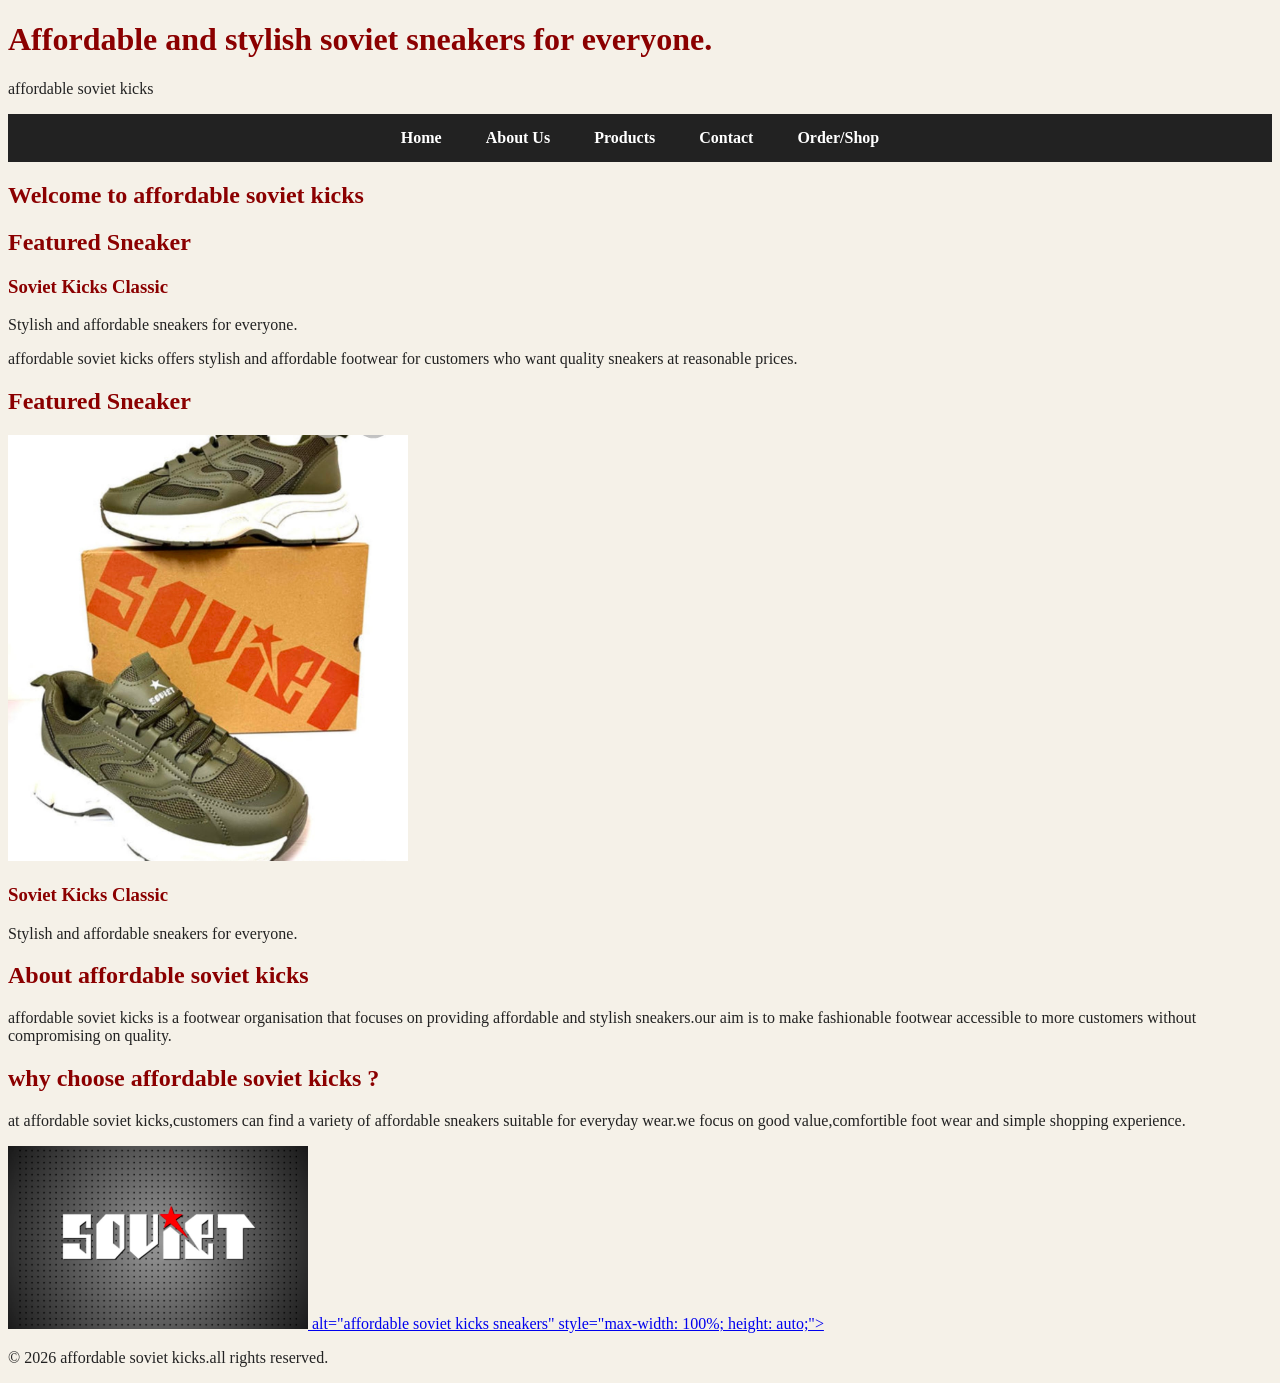
==== index.html @ e87801b5 "Add files via upload" ====
<!DOCTYPE html>
<html lang="en">

<head>
    <meta charset="UTF-8">

    <!-- Makes the page responsive on mobile devices -->
    <meta name="viewport" content="width=device-width, initial-scale=1.0">

    <title>My Website Page</title>
    <head>
    <title>Soviet Kicks</title>

    <meta charset="UTF-8">

    <!-- Put the colour code underneath -->
    <style>
        body {
            background-color: #f5f1e8;
            color: #222222;
        }

        h1, h2, h3 {
            color: #8b0000;
        }
        nav {
    background-color: #222222;
    padding: 15px;
    text-align: center;
}

nav a {
    color: white;
    text-decoration: none;
    margin: 0 20px;
    font-weight: bold;
}

nav a:hover {
    color: #8b0000;
h1 {
    font-size: 40px;
    text-align: center;
    color: #8b0000;
    margin: 20px 0;
}

h2 {
    color: #8b0000;
    margin: 20px 0 10px;
}

p {
    font-size: 18px;
    line-height: 1.5;
    text-align: center;
    margin: 10px 20px;
}
}
    </style>

</head>


</head>

<body>

    <!-- Website Header -->
    <header>
        <h1>Affordable and stylish soviet sneakers for everyone.</h1>
        <p>affordable soviet kicks</p>
    </header>

    <!-- Website Navigation -->
    <nav>
        <a href="index.html">Home</a>
<a href="about.html">About Us</a>
<a href="products.html">Products</a>
<a href="contact.html">Contact</a>
<a href="order.html">Order/Shop</a>
    </nav>

    <!-- Main Page Content -->
    <main>

        <section>
            <h2>Welcome to affordable soviet kicks</h2>

            <p>
                <h2>Featured Sneaker</h2>

<div class="featured-shoe">
    <h3>Soviet Kicks Classic</h3>
    <p>Stylish and affordable sneakers for everyone.</p>
</div>
                affordable soviet kicks offers stylish and affordable footwear for customers
                who want quality sneakers at reasonable prices.
                <h2>Featured Sneaker</h2>

<div class="featured-shoe">
    <img src="SOVIE SH 4.jpeg" alt="Soviet Kicks sneaker" width="400">
    <h3>Soviet Kicks Classic</h3>
    <p>Stylish and affordable sneakers for everyone.</p>
</div>
            </p>
        </section>

        <section>
            <h2>About affordable soviet kicks</h2>

            <p>
                affordable soviet kicks is a footwear organisation that focuses on providing affordable and stylish
                sneakers.our aim is to make fashionable footwear accessible to more customers without compromising on
                quality.
            </p>
        </section>

        <section>
            <h2>why choose affordable soviet kicks ?</h2>

            <p>
                at affordable soviet kicks,customers can find a variety of affordable sneakers suitable for everyday
                wear.we focus on good value,comfortible foot wear and simple shopping experience.
				
				
            </p>
			<!-- Clickable Image -->
				<a href="about.html">
					<img src="SOVIET.jpeg"alt="soviet kicks sneakers" width="300">
					alt="affordable soviet kicks sneakers"
					style="max-width: 100%; height: auto;">
				</a>
        </section>

    </main>

    <!-- Website Footer -->
    <footer>
        <p>&copy; 2026 affordable soviet kicks.all rights reserved.</p>
    </footer>

</body>

</html>
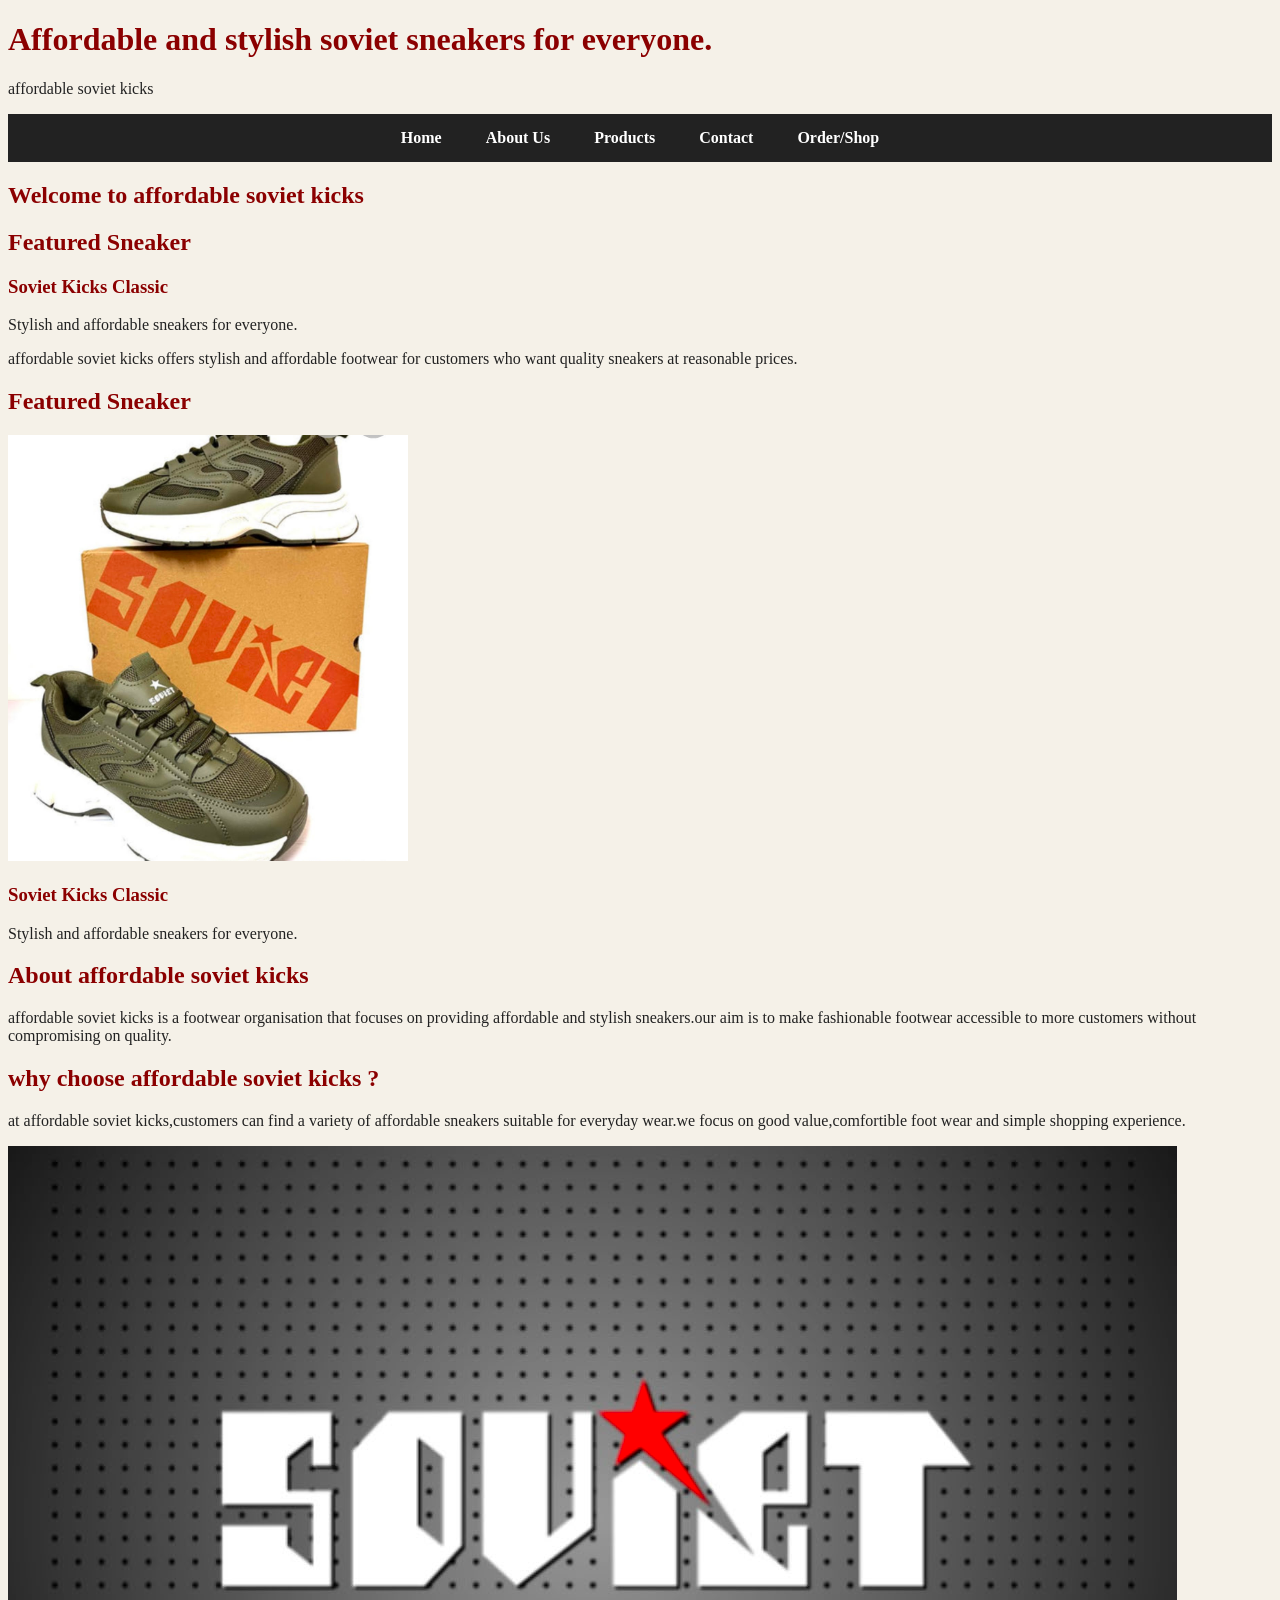
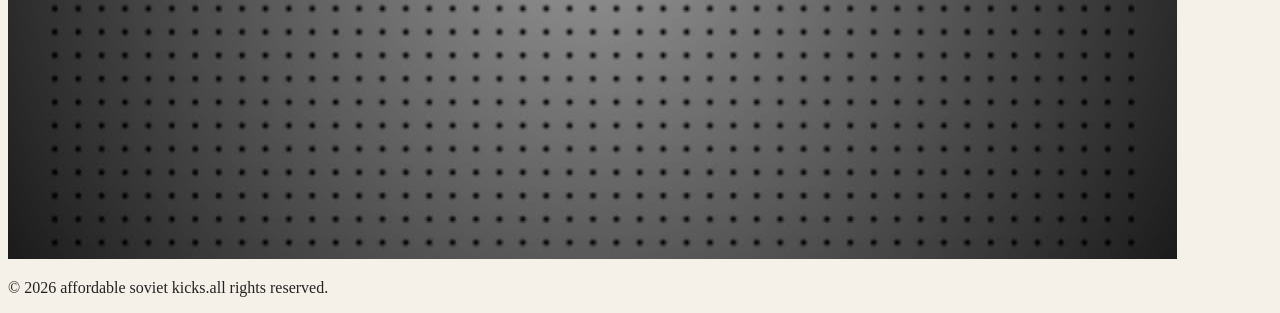
==== commit 7ce3af6d: "fixed" ====
--- a/index.html
+++ b/index.html
@@ -127,9 +127,7 @@
             </p>
 			<!-- Clickable Image -->
 				<a href="about.html">
-					<img src="SOVIET.jpeg"alt="soviet kicks sneakers" width="300">
-					alt="affordable soviet kicks sneakers"
-					style="max-width: 100%; height: auto;">
+					<img src="SOVIET.jpeg" alt="affordable soviet kicks sneakers" style="max-width: 100%; height: auto;">
 				</a>
         </section>
 
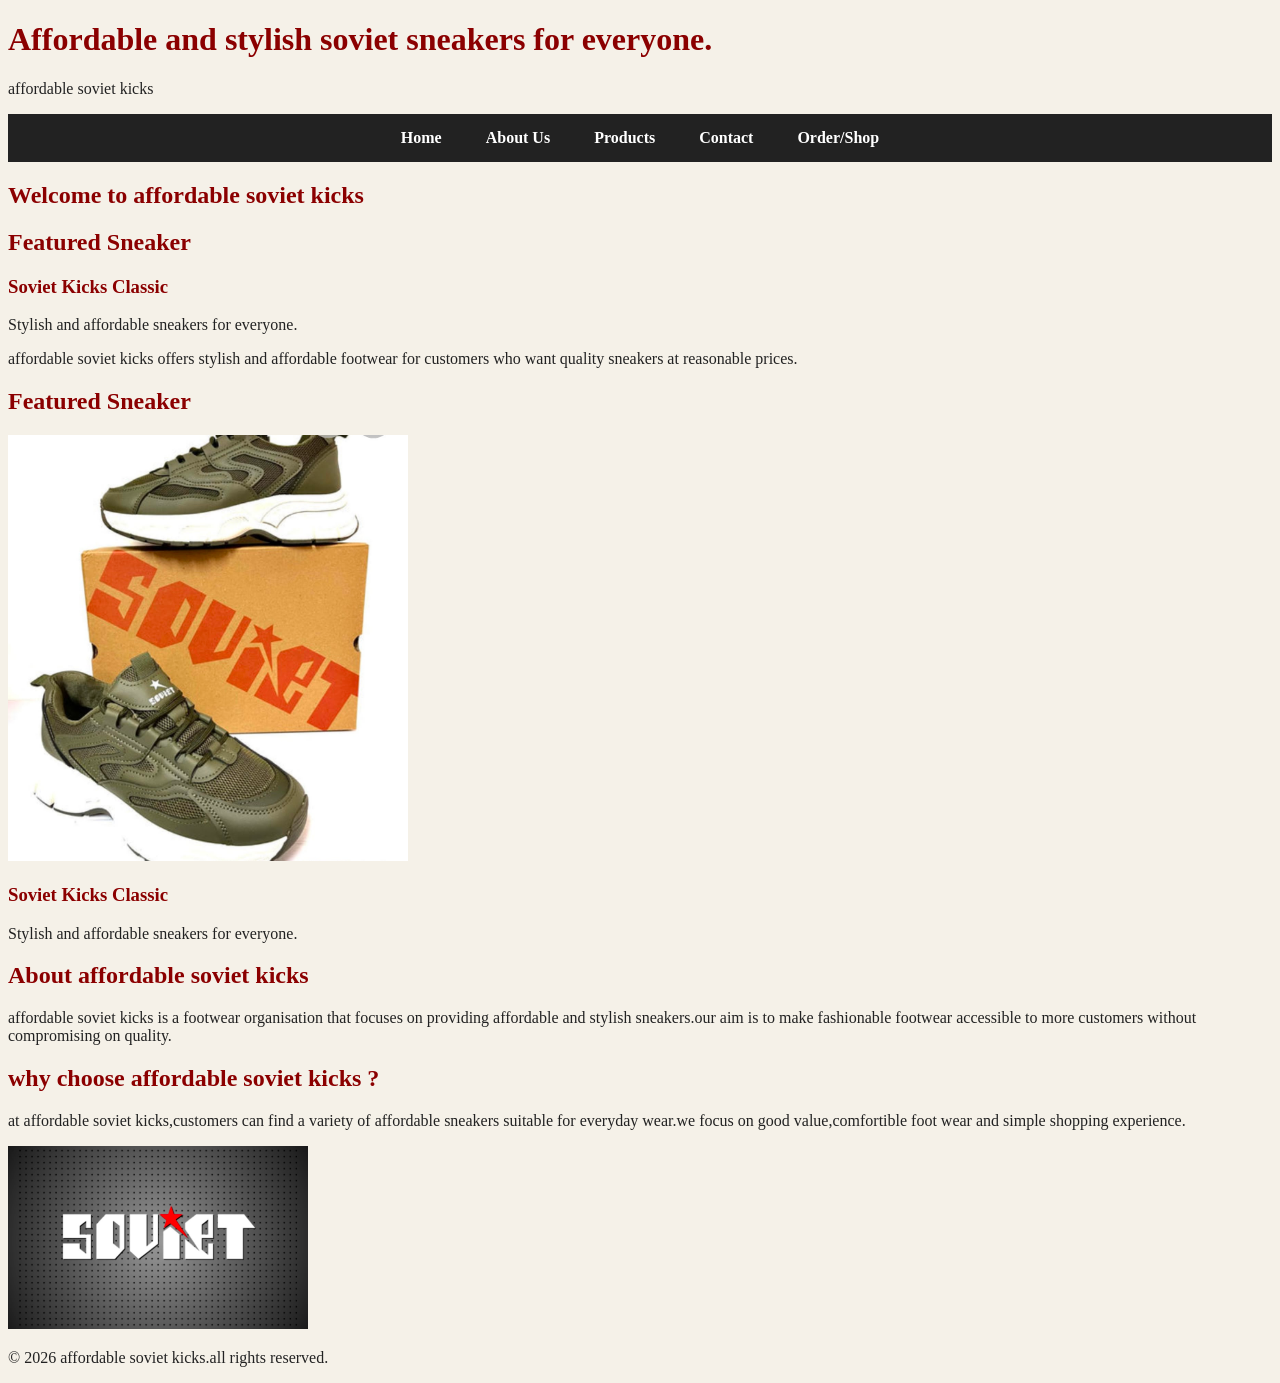
==== commit 3eca4f02: "fixed" ====
--- a/index.html
+++ b/index.html
@@ -127,9 +127,8 @@
             </p>
 			<!-- Clickable Image -->
 				<a href="about.html">
-					<img src="SOVIET.jpeg" alt="affordable soviet kicks sneakers" style="max-width: 100%; height: auto;">
-				</a>
-        </section>
+	<img src="SOVIET.jpeg" alt="affordable soviet kicks sneakers" style="width: 300px; height: auto;">				
+</a>
 
     </main>
 
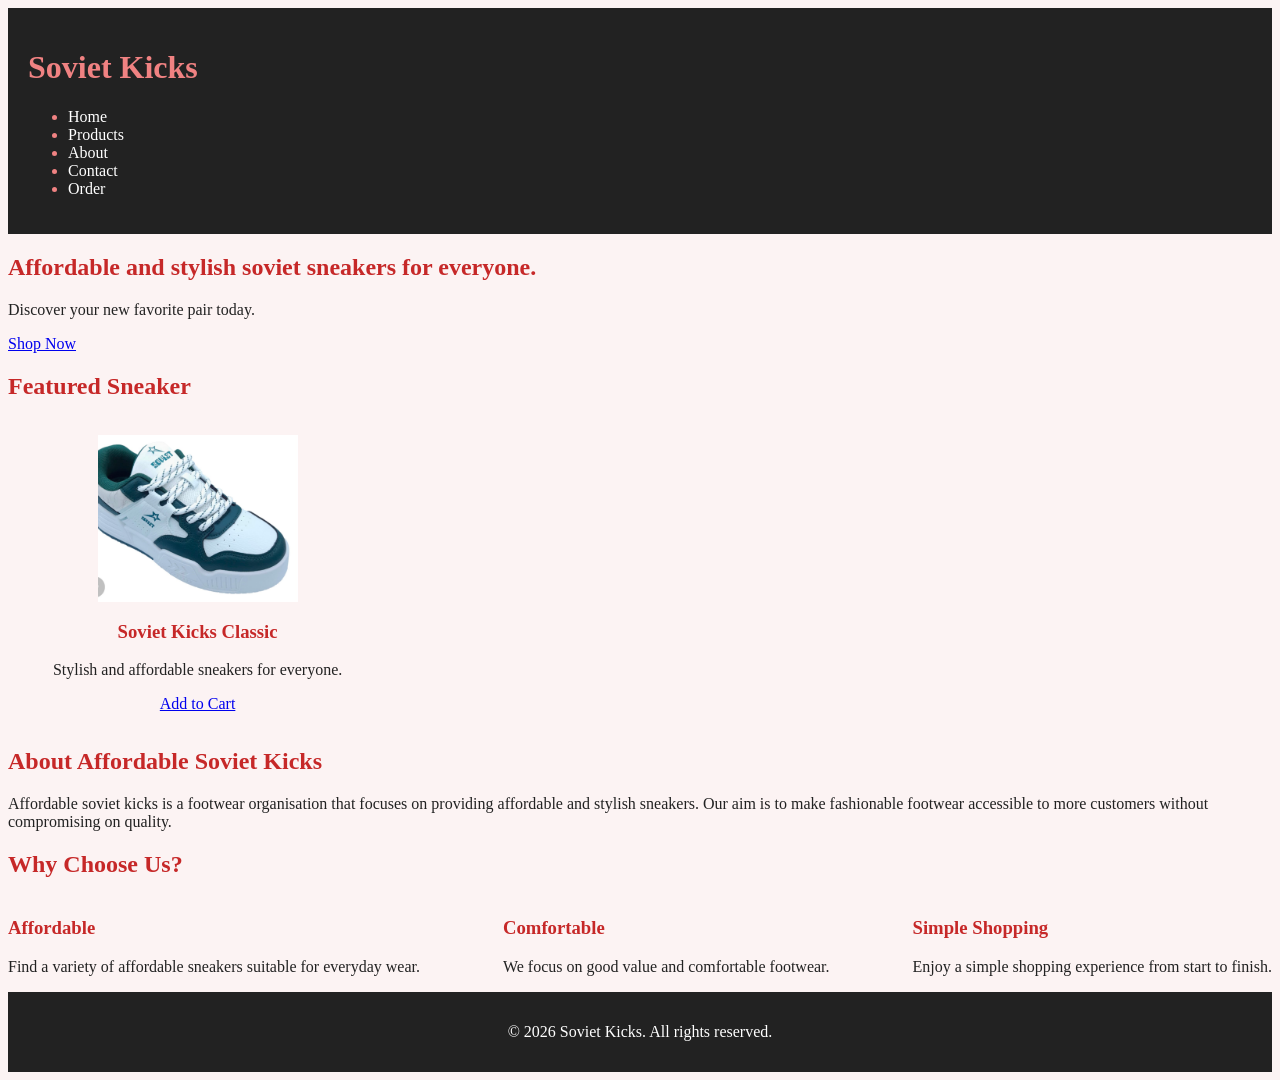
==== commit d16aa768: "Part 2: Added CSS styling and responsive design" ====
--- a/index.html
+++ b/index.html
@@ -1,142 +1,80 @@
 <!DOCTYPE html>
 <html lang="en">
-
 <head>
     <meta charset="UTF-8">
-
-    <!-- Makes the page responsive on mobile devices -->
     <meta name="viewport" content="width=device-width, initial-scale=1.0">
-
-    <title>My Website Page</title>
-    <head>
-    <title>Soviet Kicks</title>
-
-    <meta charset="UTF-8">
-
-    <!-- Put the colour code underneath -->
-    <style>
-        body {
-            background-color: #f5f1e8;
-            color: #222222;
-        }
-
-        h1, h2, h3 {
-            color: #8b0000;
-        }
-        nav {
-    background-color: #222222;
-    padding: 15px;
-    text-align: center;
-}
-
-nav a {
-    color: white;
-    text-decoration: none;
-    margin: 0 20px;
-    font-weight: bold;
-}
-
-nav a:hover {
-    color: #8b0000;
-h1 {
-    font-size: 40px;
-    text-align: center;
-    color: #8b0000;
-    margin: 20px 0;
-}
-
-h2 {
-    color: #8b0000;
-    margin: 20px 0 10px;
-}
-
-p {
-    font-size: 18px;
-    line-height: 1.5;
-    text-align: center;
-    margin: 10px 20px;
-}
-}
-    </style>
-
+    <title>Home | Soviet Kicks</title>
+    <link rel="stylesheet" href="css/style.css">
 </head>
-
-
-</head>
-
 <body>
 
-    <!-- Website Header -->
     <header>
-        <h1>Affordable and stylish soviet sneakers for everyone.</h1>
-        <p>affordable soviet kicks</p>
+        <div class="container header-box">
+            <h1 class="logo">Soviet Kicks</h1>
+            <nav>
+                <ul>
+                    <li><a href="index.html">Home</a></li>
+                    <li><a href="products.html">Products</a></li>
+                    <li><a href="about.html">About</a></li>
+                    <li><a href="contact.html">Contact</a></li>
+                    <li><a href="order.html">Order</a></li>
+                </ul>
+            </nav>
+        </div>
     </header>
 
-    <!-- Website Navigation -->
-    <nav>
-        <a href="index.html">Home</a>
-<a href="about.html">About Us</a>
-<a href="products.html">Products</a>
-<a href="contact.html">Contact</a>
-<a href="order.html">Order/Shop</a>
-    </nav>
+    <section class="hero">
+        <div class="container">
+            <h2>Affordable and stylish soviet sneakers for everyone.</h2>
+            <p>Discover your new favorite pair today.</p>
+            <a href="products.html" class="btn">Shop Now</a>
+        </div>
+    </section>
 
-    <!-- Main Page Content -->
-    <main>
+    <section class="section-padding">
+        <div class="container">
+            <h2 class="section-title">Featured Sneaker</h2>
+            <div class="product-box">
+                <img src="images/soviet-kicks.jpg.jpeg" alt="Soviet Kicks Classic Sneaker">
+                <h3>Soviet Kicks Classic</h3>
+                <p>Stylish and affordable sneakers for everyone.</p>
+                <a href="order.html" class="btn">Add to Cart</a>
+            </div>
+        </div>
+    </section>
 
-        <section>
-            <h2>Welcome to affordable soviet kicks</h2>
+    <section class="section-padding bg-white">
+        <div class="container">
+            <h2 class="section-title">About Affordable Soviet Kicks</h2>
+            <p>Affordable soviet kicks is a footwear organisation that focuses on providing affordable and stylish sneakers. Our aim is to make fashionable footwear accessible to more customers without compromising on quality.</p>
+        </div>
+    </section>
 
-            <p>
-                <h2>Featured Sneaker</h2>
+    <section class="section-padding">
+        <div class="container">
+            <h2 class="section-title">Why Choose Us?</h2>
+            <div class="flex-row">
+                <div class="feature-box">
+                    <h3>Affordable</h3>
+                    <p>Find a variety of affordable sneakers suitable for everyday wear.</p>
+                </div>
+                <div class="feature-box">
+                    <h3>Comfortable</h3>
+                    <p>We focus on good value and comfortable footwear.</p>
+                </div>
+                <div class="feature-box">
+                    <h3>Simple Shopping</h3>
+                    <p>Enjoy a simple shopping experience from start to finish.</p>
+                </div>
+            </div>
+        </div>
+    </section>
 
-<div class="featured-shoe">
-    <h3>Soviet Kicks Classic</h3>
-    <p>Stylish and affordable sneakers for everyone.</p>
-</div>
-                affordable soviet kicks offers stylish and affordable footwear for customers
-                who want quality sneakers at reasonable prices.
-                <h2>Featured Sneaker</h2>
-
-<div class="featured-shoe">
-    <img src="SOVIE SH 4.jpeg" alt="Soviet Kicks sneaker" width="400">
-    <h3>Soviet Kicks Classic</h3>
-    <p>Stylish and affordable sneakers for everyone.</p>
-</div>
-            </p>
-        </section>
-
-        <section>
-            <h2>About affordable soviet kicks</h2>
-
-            <p>
-                affordable soviet kicks is a footwear organisation that focuses on providing affordable and stylish
-                sneakers.our aim is to make fashionable footwear accessible to more customers without compromising on
-                quality.
-            </p>
-        </section>
-
-        <section>
-            <h2>why choose affordable soviet kicks ?</h2>
-
-            <p>
-                at affordable soviet kicks,customers can find a variety of affordable sneakers suitable for everyday
-                wear.we focus on good value,comfortible foot wear and simple shopping experience.
-				
-				
-            </p>
-			<!-- Clickable Image -->
-				<a href="about.html">
-	<img src="SOVIET.jpeg" alt="affordable soviet kicks sneakers" style="width: 300px; height: auto;">				
-</a>
-
-    </main>
-
-    <!-- Website Footer -->
     <footer>
-        <p>&copy; 2026 affordable soviet kicks.all rights reserved.</p>
+        <div class="container">
+            <p>&copy; 2026 Soviet Kicks. All rights reserved.</p>
+        </div>
     </footer>
 
 </body>
-
 </html>
--- a/css/style.css
+++ b/css/style.css
@@ -0,0 +1,110 @@
+.product-card {
+    border: 2px solid #ddd;
+    border-radius: 15px;
+    padding: 20px;
+    margin: 20px auto;
+    max-width: 400px;
+    text-align: center;
+}
+
+button {
+    background-color: #222;
+    color: rgb(181, 159, 218);
+    border: none;
+    padding: 12px 24px;
+    border-radius: 8px;
+    font-size: 16px;
+    cursor: pointer;
+}
+
+body {
+    background-color: #eb93931a;
+    color: #222;
+}
+
+header {
+    background-color: #222;
+    color: rgb(240, 130, 130);
+    padding: 20px;
+}
+
+nav a {
+    color: white;
+    text-decoration: none;
+    margin-right: 15px;
+}
+
+h2, h3 {
+    color: #c62828;
+}
+
+footer {
+    background-color: #222;
+    color: white;
+    padding: 15px;
+    text-align: center;
+}
+/* Make all images responsive */
+img {
+    max-width: 100%;
+    height: auto;
+    display: block;
+    margin: 0 auto;
+}
+.product-box img {
+    width: 100%;
+    max-width: 300px;
+    height: auto;
+}
+/* Product box styling */
+.product-box {
+    text-align: center;
+    width: 30%;
+    padding: 15px;
+    box-sizing: border-box;
+}
+
+.product-box img {
+    width: 100%;
+    max-width: 200px;
+    height: auto;
+    margin-bottom: 10px;
+    display: block;
+    margin-left: auto;
+    margin-right: auto;
+}
+
+/* Flex row layout */
+.flex-row {
+    display: flex;
+    flex-wrap: wrap;
+    justify-content: space-between;
+    gap: 20px;
+}
+/* Map images side by side */
+.map-box {
+    width: 40%;
+    text-align: center;
+    margin: 0 auto;
+}
+
+.map-box img {
+    width: 100%;
+    max-width: 350px;
+    height: auto;
+    border-radius: 4px;
+}
+/* About page logo */
+.about-logo {
+    text-align: center;
+    margin-top: 40px;
+    margin-bottom: 40px;
+}
+
+.about-logo img {
+    max-width: 400px;
+    width: 100%;
+    height: auto;
+    display: block;
+    margin: 0 auto;
+}
